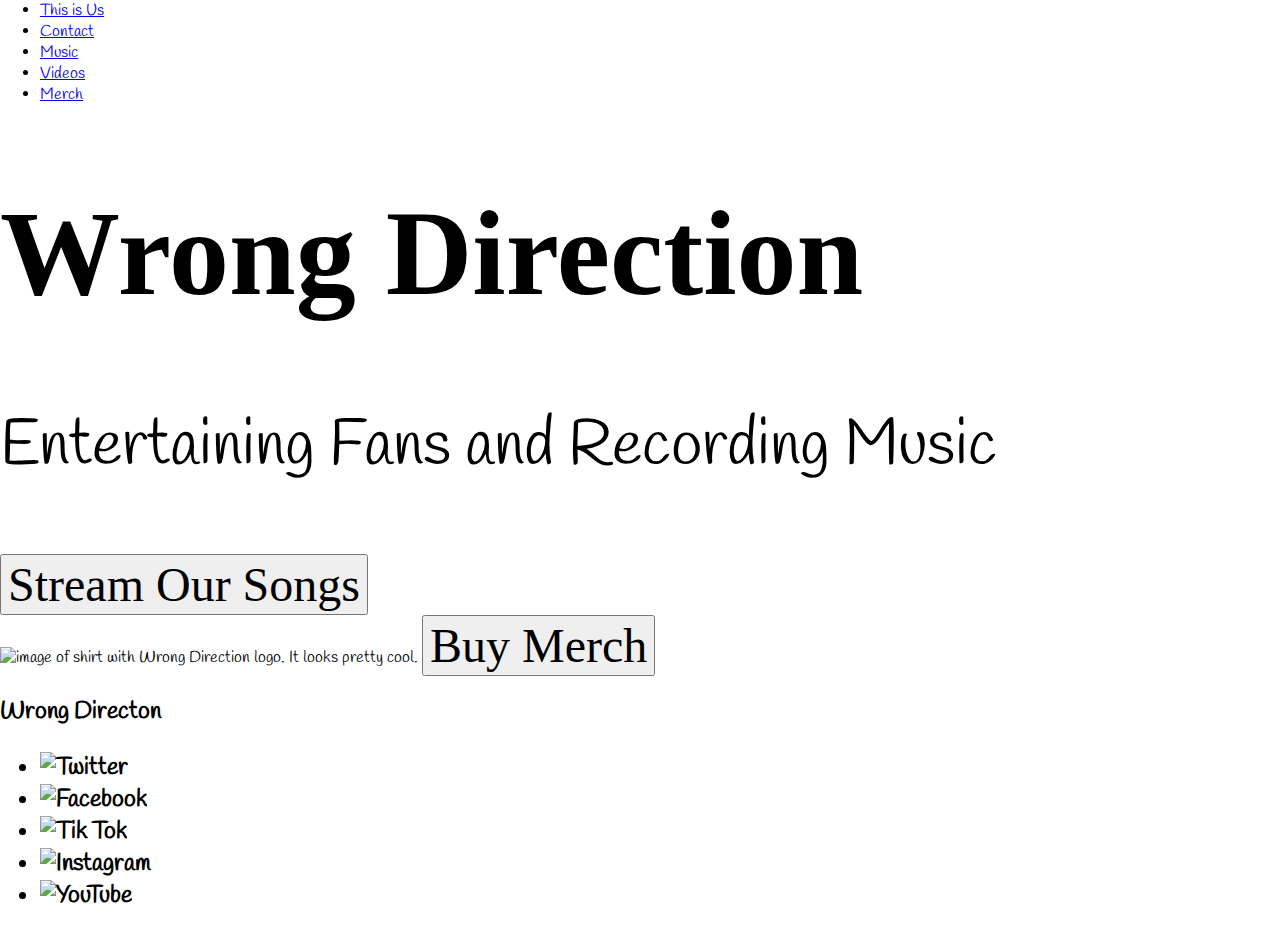
==== index.html @ 4a8bdaab "created style.css" ====
<html>
	<head>
		<title>Wrong Direction</title>
		<link href="css/normalize.css" rel="stylesheet" />
		<link href="css/styles.css" rel="stylesheet" />
	</head>

	<body>
		<nav>
			<ul>
				<li><a href="about.html" title="About Us">This is Us</a></li>
				<li><a href="contact.html" title="Contact">Contact</a></li>
				<li><a href="music.html" title="Music">Music</a></li>
				<li><a href="videos.html" title="Videos">Videos</a></li>
				<li><a href="merch.html" title="Merch">Merch</a></li>
			</ul>
		</nav>

		<section>
			<h1>Wrong Direction</h1>
			<p>Entertaining Fans and Recording Music</p>
			<button>Stream Our Songs</button>
		</section>

		<section>
			<img src="" alt="image of shirt with Wrong Direction logo. It looks pretty cool." />
			<button>Buy Merch</button>
		</section>		

		<footer>
			<h2>Wrong Directon<h2>
				<ul>
					<li><img src="" alt="Twitter" /></li>
					<li><img src="" alt="Facebook" /></li>
					<li><img src="" alt="Tik Tok" /></li>
					<li><img src="" alt="Instagram" /></li>
					<li><img src="" alt="YouTube" /></li>
				</ul>
		</footer>
	</body>
</html>
---- css/styles.css ----
@import url('https://fonts.googleapis.com/css2?family=Handlee&family=Permanent+Marker&display=swap');

h1 {
	font-family: 'Permanent Marker', cursive;
}

h1 {
	font-size: 120px;
}

p {
	font-size: 64px;
}

body {
	font-family: 'Handlee', cursive;
}

button {
	font-family: 'Permanent Marker', cursive;
}

button {
	font-size: 48px;
}

a {
	font-size: 16px;
}
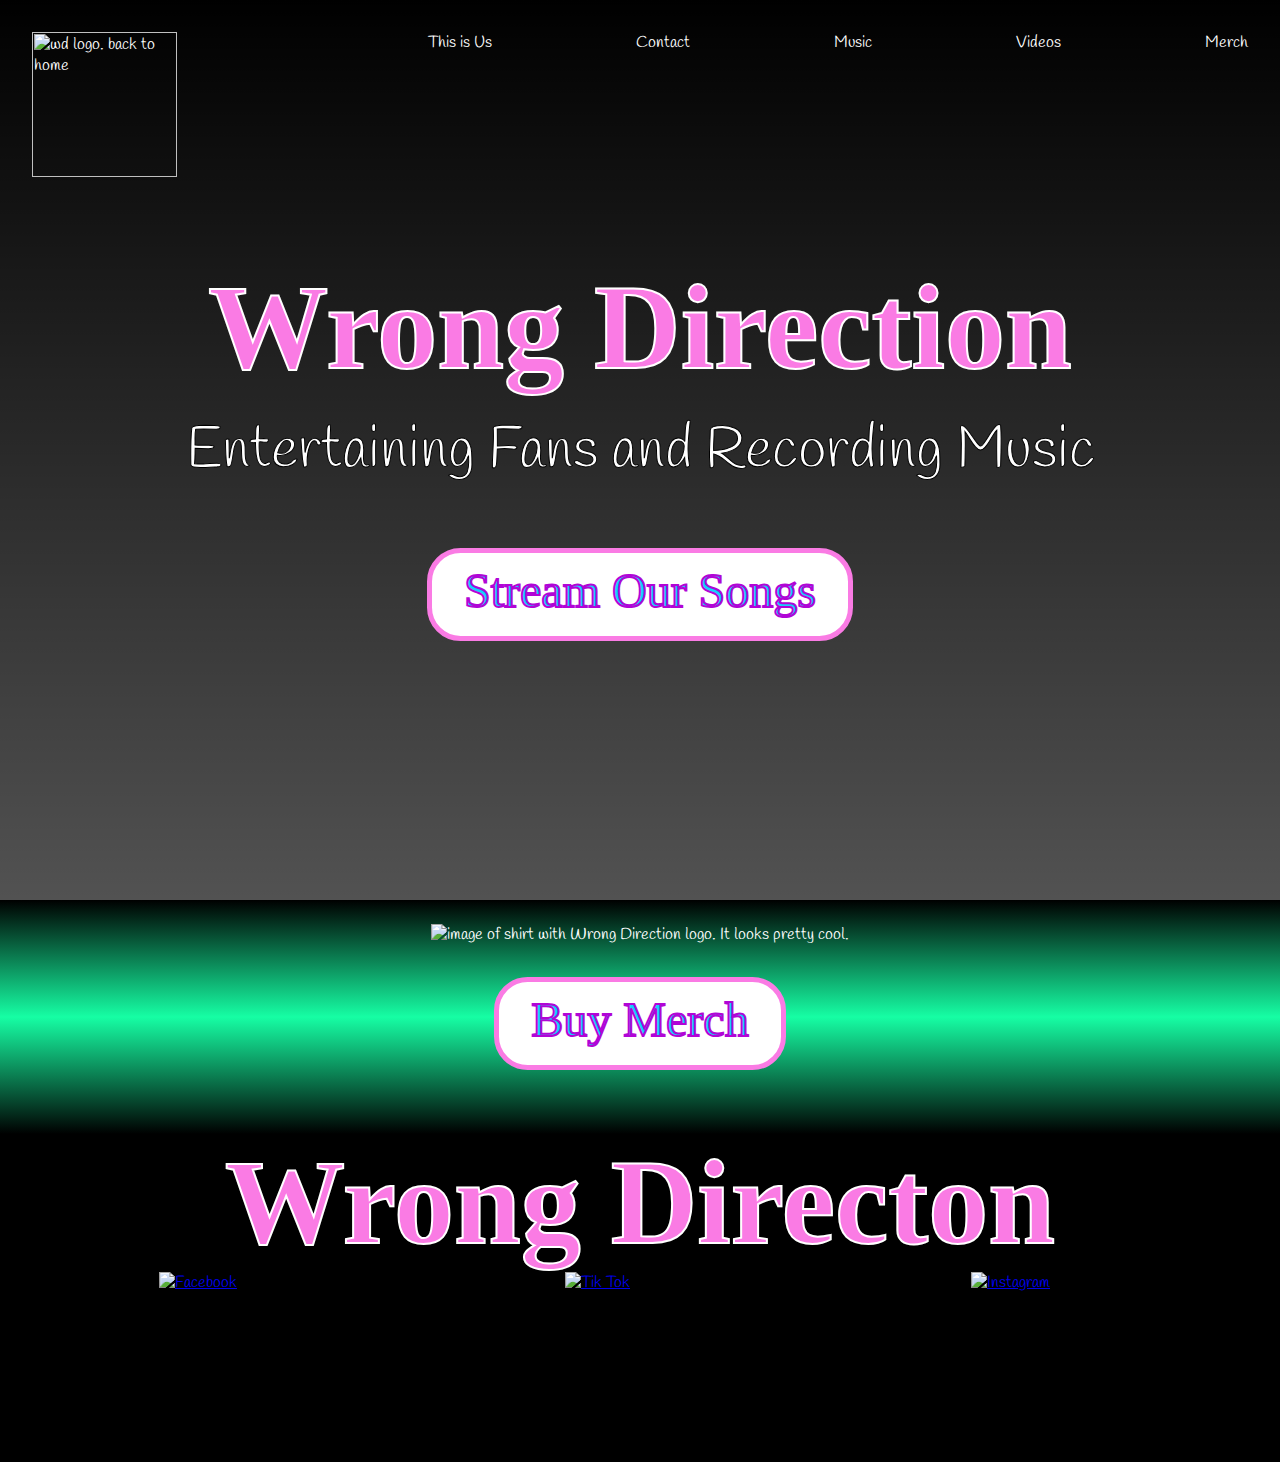
==== commit 3d486812: "Implemented Media Queries" ====
--- a/index.html
+++ b/index.html
@@ -1,13 +1,17 @@
 <html>
+	
 	<head>
 		<title>Wrong Direction</title>
 		<link href="css/normalize.css" rel="stylesheet" />
 		<link href="css/styles.css" rel="stylesheet" />
+		<meta name="viewport" content="width=device-width, initial-scale=1.0"/>
 	</head>
 
 	<body>
 		<nav>
 			<ul>
+				<li><a href="index.html" title="Home" class="logo">
+					<img src="images/wd.png" alt="wd logo. back to home"/></a></li>
 				<li><a href="about.html" title="About Us">This is Us</a></li>
 				<li><a href="contact.html" title="Contact">Contact</a></li>
 				<li><a href="music.html" title="Music">Music</a></li>
@@ -16,25 +20,25 @@
 			</ul>
 		</nav>
 
-		<section>
-			<h1>Wrong Direction</h1>
+		<section class="hero">
+			<h1 class="wd">Wrong Direction</h1>
 			<p>Entertaining Fans and Recording Music</p>
-			<button>Stream Our Songs</button>
+			<a href="music.html" title="Go to Music" class="btn">Stream Our Songs</a>
 		</section>
 
-		<section>
-			<img src="" alt="image of shirt with Wrong Direction logo. It looks pretty cool." />
-			<button>Buy Merch</button>
+		<section class="buymerch">
+			<img src="images/merch.png" alt="image of shirt with Wrong Direction logo. It looks pretty cool." />
+			<a href="merch.html" title="Go to Merch" class="btn">Buy Merch</a>
 		</section>		
 
 		<footer>
-			<h2>Wrong Directon<h2>
+			<h2 class="wd">Wrong Directon</h2>
 				<ul>
-					<li><img src="" alt="Twitter" /></li>
-					<li><img src="" alt="Facebook" /></li>
-					<li><img src="" alt="Tik Tok" /></li>
-					<li><img src="" alt="Instagram" /></li>
-					<li><img src="" alt="YouTube" /></li>
+					<li><a href="https://youtu.be/dQw4w9WgXcQ"><img src="images/twitter.png" alt="Twitter" /></li></a>
+					<li><a href="https://youtu.be/dQw4w9WgXcQ"><img src="images/facebook.png" alt="Facebook" /></li></a>
+					<li><a href="https://youtu.be/dQw4w9WgXcQ"><img src="images/tiktok.png" alt="Tik Tok" /></li></a>
+					<li><a href="https://youtu.be/dQw4w9WgXcQ"><img src="images/instagram.png" alt="Instagram" /></li></a>
+					<li><a href="https://youtu.be/dQw4w9WgXcQ"><img src="images/youtube.png" alt="YouTube" /></li></a>
 				</ul>
 		</footer>
 	</body>
--- a/css/styles.css
+++ b/css/styles.css
@@ -1,29 +1,581 @@
+/* fonts */
+
 @import url('https://fonts.googleapis.com/css2?family=Handlee&family=Permanent+Marker&display=swap');
 
-h1 {
-	font-family: 'Permanent Marker', cursive;
-}
-
-h1 {
-	font-size: 120px;
-}
-
-p {
-	font-size: 64px;
-}
+/*Variables*/
+
+:root {
+	--stk-primary: #000 ;
+	--stk-secondary: #fff ;
+	--stk-purple: #b105d6;
+	--stk-pink: #fa7be4;
+	--stk-blue: #16d0fe;
+	--stk-green: #16fea4;
+	--stk-title-font-size: 120px;
+}
+
+/* Core Elements*/
 
 body {
 	font-family: 'Handlee', cursive;
 }
 
-button {
-	font-family: 'Permanent Marker', cursive;
-}
-
-button {
+footer{
+	position: absolute;
+	width: 100vw;
+	background-size: cover;
+	background-color: var(--stk-primary);
+	display: flex;
+	flex-direction: column;
+	justify-content: center;
+	align-items: center;
+	color: var(--stk-secondary);
+}
+
+footer ul {
+	list-style: none;
+	padding: 0;
+	margin: 0;
+	margin-bottom: 2.5rem;
+	display: flex;
+	flex-direction: row;
+	height: 150;
+}
+
+@media screen and (max-width: 900px) {
+	footer ul {
+		margin-bottom: 0;
+		height: 60px;
+	}
+}
+
+footer ul li a{
+
+	display: flex;
+	flex-direction: row;
+	height: 150px;
+	width: 150px;
+	float: 15%;
+	padding-left: 8rem;
+	padding-right: 8rem;
+	position: relative;
+	left: auto;
+	right: auto;
+	}
+
+@media screen and (max-width: 900px) {
+	footer ul li a{
+
+		display: flex;
+		flex-direction: row;
+		height: 40px;
+		width: 40px;
+		float: 15%;
+		padding-left: 1rem;
+		padding-right: 1rem;
+		position: relative;
+		left: auto;
+		right: auto;
+		margin-bottom: 0;
+		}
+}
+
+/* Navigation */
+
+nav {
+	position: absolute;
+	width: 100vw;
+}
+
+nav ul {
+	list-style: none;
+	padding: 0;
+	margin: 2rem;
+	display: flex;
+}
+
+nav ul li {
+	margin-left: 9rem;
+} 
+
+nav ul li:first-child {
+	margin-left: 0rem;
+	margin-right: auto;
+} 
+
+nav ul li a {
+	text-decoration: none;
+	color: var(--stk-secondary);
+}
+
+nav ul li a:hover {
+	text-decoration: underline;
+}
+
+nav ul li a {
+	font-size: 16px;
+}
+
+@media screen and (max-width: 900px) {
+	nav ul li a {
+		font-size: 0.6rem;
+		} 
+}	 
+
+nav ul li a img{
+	height: 145px;
+}
+
+@media screen and (max-width: 900px) {
+	nav ul li a img {
+		height: 100px;
+		} 
+}
+
+
+@media screen and (max-width: 900px) {
+	nav ul {
+		display: flex;
+		flex-direction: column;
+		margin-top: 0;
+		margin-left: 1rem;
+	}	
+
+	nav ul li {
+		margin-left: 0;
+		font-size: 32;
+	}
+}
+
+/* Hero */
+
+section.hero button {
+	font-family: 'Permanent Marker', cursive;
 	font-size: 48px;
 }
 
-a {
-	font-size: 16px;
-}+section.hero {
+	width: 100vw;
+	height: 100vh;
+	background: linear-gradient(var(--stk-primary), rgba(0, 0, 0,0.68)), url("../images/keyboard.jpg");
+	background-size: cover;
+	display: flex;
+	flex-direction: column;
+	justify-content: center;
+	align-items: center;
+	color: var(--stk-secondary);
+	text-align: center;
+}
+
+@media screen and (max-width: 900px) {
+	section.hero {
+		background-position: center;
+	}
+}
+
+section.hero h1 {
+	font-family: 'Permanent Marker', cursive;
+	font-size: 120px;
+	margin: 0;
+	-webkit-text-stroke: 2px var(--stk-secondary);
+	-webkit-text-fill-color: var(--stk-pink);
+}
+@media screen and (max-width: 900px) {
+	section.hero h1 {
+		font-size: 32px;
+		} 
+}
+
+
+section.hero p {
+	font-size: 58px;
+	margin-top: 1rem;
+	-webkit-text-stroke: 1px var(--stk-primary);
+	-webkit-text-fill-color: var(--stk-secondary);
+}
+
+@media screen and (max-width: 900px) {
+	section.hero p {
+		font-size: 20px;
+		margin-top: 0.5rem;
+		-webkit-text-stroke: 0.1px var(--stk-primary);
+		-webkit-text-fill-color: var(--stk-secondary);
+		}
+}
+
+
+/* Subject (Mikey, Jay, & Email) */
+
+.subject {
+	font-family: 'Permanent Marker', cursive;
+	font-size: 4rem;
+	color: var(--stk-blue);
+	-webkit-text-stroke: 2px var(--stk-purple);
+	-webkit-text-fill-color: var(--stk-blue);
+	text-decoration: none;
+	text-align: center;
+}
+
+
+/* Links that look like Buttons, but they're definetly not buttons */
+
+.btn {
+	font-family: 'Permanent Marker', cursive;
+	font-size: 48px;
+	padding-top: 0.65rem;
+    padding-right: 2rem;
+    padding-bottom: 1.1rem;
+    padding-left: 2rem;
+	text-align: center;
+	border-radius: 2.1rem;
+	background: var(--stk-secondary);
+	border: var(--stk-pink);
+	border-style: solid;
+	border-width: 5px;
+	color: var(--stk-blue);
+	-webkit-text-stroke: 2px var(--stk-purple);
+	-webkit-text-fill-color: var(--stk-blue);
+	text-decoration: none;
+}
+
+@media screen and (max-width: 900px) {
+	.btn {
+		font-family: 'Permanent Marker', cursive;
+	font-size: 19px;
+	padding-top: 0.65rem;
+    padding-right: 2rem;
+    padding-bottom: 1.1rem;
+    padding-left: 2rem;
+	text-align: center;
+	border-radius: 2.1rem;
+	border-width: 4px;
+	color: var(--stk-blue);
+	-webkit-text-stroke: 0.7px var(--stk-purple);
+	}
+}
+
+.btn:hover {
+	text-decoration: underline;
+}
+
+/* Buy Merch */
+
+section.buymerch {
+	background-size: cover;
+	display: flex;
+	flex-direction: column;
+	justify-content: center;
+	align-items: center;
+	color: var(--stk-secondary);
+	background: linear-gradient(var(--stk-primary), var(--stk-green),var(--stk-primary))
+}
+
+section.buymerch img {
+	padding-top: 1.5rem;
+	padding-bottom: 2rem;
+}
+
+section.buymerch a.btn {
+	margin-bottom: 4rem;
+}
+
+@media screen and (max-width: 900px) {
+	section.buymerch img {
+		align-items: center ;
+	}
+}
+
+section.buymerch button {
+	font-family: 'Permanent Marker', cursive;
+	font-size: 48px;
+}
+
+.wd {
+font-family: 'Permanent Marker', cursive;
+	font-size: 120px;
+	margin: 0;
+	-webkit-text-stroke: 2px var(--stk-secondary);
+	-webkit-text-fill-color: var(--stk-pink);
+}
+
+@media screen and (max-width: 900px) {
+	.wd {
+		font-size: 40px;
+		text-align: center;
+		} 
+}
+
+/* about us */
+
+div.column {
+	flex-wrap: wrap;
+}
+
+.imageofj {
+	max-height: 200px;
+}
+
+.imageofm {
+	max-height: 200px;
+}
+
+div.column .subject {
+	font-size: 22px;
+	margin-top: 0.2rem;
+	margin-bottom: 0.2rem;
+	-webkit-text-stroke: 0.7px var(--stk-purple);
+}
+
+div.column p {
+	font-size: 0.9rem;
+	margin-top: 0rem;
+	margin-bottom: 0.6rem;
+	margin-left: 1rem;
+	margin-right: 1rem;
+	-webkit-text-stroke: 0.1px var(--stk-primary)
+}
+
+@media screen and (min-width: 900px) {
+	
+	.imageofj {
+		max-height: 585px;
+	}
+
+	.imageofm {
+		max-height: 585px;
+
+	}
+
+	div.row {
+		display: flex;
+		column-gap: 2rem;
+	}
+
+	div.column p {
+		font-size: 2.8rem;
+		text-align: center;
+	}
+
+	div.column h2 {
+		margin-top: 0rem;
+	}
+
+	div.column h3 {
+		margin-top: 0rem;
+	}
+
+	.j {
+		padding: 4rem;
+	}
+
+	.column {
+		padding: 4rem;
+		padding-bottom: 0rem;
+	}
+
+	.column:nth-child(2) {
+		text-align: right;
+	}
+
+	.column:nth-child(2) {
+		text-align: left;
+	}
+
+	div.j {
+		width: 50%;
+	}
+}
+
+.left-right {
+	background-size: cover;
+	display: flex;
+	
+	color: var(--stk-secondary);
+	background: linear-gradient(var(--stk-primary), var(--stk-green),var(--stk-primary))
+}
+
+.media-left {
+	background-size: cover;
+	display: flex;
+	flex-direction: row-reverse;
+	background: linear-gradient(var(--stk-primary), var(--stk-green),var(--stk-primary));
+}
+
+
+ section.about button {
+	font-family: 'Permanent Marker', cursive;
+	font-size: 48px;
+}
+
+section.about {
+	width: 100vw;
+	height: 100vh;
+	background: linear-gradient(rgba(0, 0, 0,0.8), rgba(0, 0, 0,0.50), rgba(0, 0, 0,0.40)), url("../images/this-is-us-one.jpg");
+	background-size: cover;
+	display: flex;
+	flex-direction: column;
+	justify-content: center;
+	align-items: center;
+	color: var(--stk-secondary);
+}
+
+@media screen and (max-width: 900px) {
+	section.about {
+		background-position: center;
+	}
+}
+
+section.about h1 {
+	font-family: 'Permanent Marker', cursive;
+	font-size: 120px;
+	margin: 0;
+	-webkit-text-stroke: 2px var(--stk-secondary);
+	-webkit-text-fill-color: var(--stk-pink);
+}
+
+@media screen and (max-width: 900px) {
+	section.about h1 {
+		font-size: 50px;
+	}
+}
+
+section.about p {
+	font-size: 58px;
+	margin-top: 1rem;
+	-webkit-text-stroke: 1px var(--stk-primary);
+	-webkit-text-fill-color: var(--stk-secondary);
+}
+
+/* Contact */
+section.about button {
+	font-family: 'Permanent Marker', cursive;
+	font-size: 48px;
+}
+
+section.contact {
+	width: 100vw;
+	height: 100vh;
+	background: linear-gradient(rgba(0, 0, 0,0.8), rgba(0, 0, 0,0.68)), url("../images/your-mail.jpg");
+	background-size: cover;
+	display: flex;
+	flex-direction: column;
+	justify-content: center;
+	align-items: center;
+	color: var(--stk-secondary);
+}
+
+@media screen and (max-width: 900px) {
+	section.contact {
+		background-position: center;
+	}
+}
+
+section.contact h1 {
+	font-family: 'Permanent Marker', cursive;
+	font-size: 120px;
+	margin: 0;
+	-webkit-text-stroke: 2px var(--stk-secondary);
+	-webkit-text-fill-color: var(--stk-pink);
+}
+
+@media screen and (max-width: 900px) {
+	section.contact h1 {
+		font-size: 46px;
+		} 
+}
+
+
+section.et h2.subject {
+	margin-top: 0;
+	margin-bottom: 0.5rem;
+	width: 100vw;
+	align-content: center;
+}
+
+section.et table th {
+	font-family: 'Permanent Marker', cursive;
+	font-size: 2rem;
+	color: var(--stk-blue);
+	-webkit-text-stroke: 0.1px var(--stk-purple);
+	-webkit-text-fill-color: var(--stk-blue);
+	text-decoration: none;
+}  
+
+@media screen and (max-width: 900px) {
+	section.et table th {
+		font-size: 1.5rem;
+		-webkit-text-stroke: 0.6px var(--stk-purple);
+		text-decoration: none;
+	}  
+}
+
+section table {
+	border: 1px solid #000;
+	margin-bottom: 3rem;
+}
+
+section table td {
+	padding: 1rem;
+	border: 1px solid #000;
+}
+section table {
+	color: var(--stk-secondary);
+	border: 0.1rem;
+	border-color: var(--stk-secondary);
+}
+
+ /* Conatact/Email */
+
+section.et {
+	background-size: cover;
+	display: flex;
+	flex-direction: column;
+	justify-content: center;
+	align-items: center;
+	background: var(--stk-primary)
+}
+
+/* videos */
+
+section.videos {
+	width: 100vw;
+	height: 100vh;
+	background: linear-gradient(var(--stk-primary), rgba(0, 0, 0,0.68)), url("../images/this-is-us-two.jpg");
+	background-size: cover;
+	display: flex;
+	flex-direction: column;
+	justify-content: center;
+	align-items: center;
+	color: var(--stk-secondary);
+}
+
+@media screen and (max-width: 900px) {
+	section.videos {
+		background-position: center;
+	}
+}
+
+section.videos h1 {
+	font-family: 'Permanent Marker', cursive;
+	font-size: 120px;
+	margin: 0;
+	-webkit-text-stroke: 2px var(--stk-secondary);
+	-webkit-text-fill-color: var(--stk-pink);
+}
+
+iframe {
+	position: relative;
+	text-align: center;
+}
+
+@media screen and (max-width: 900px) {
+	section.videos h1 {
+		font-size: 40px;
+		text-align: center;
+		} 
+	iframe {
+		height: 236;
+		width: 420;
+	}
+}
+
